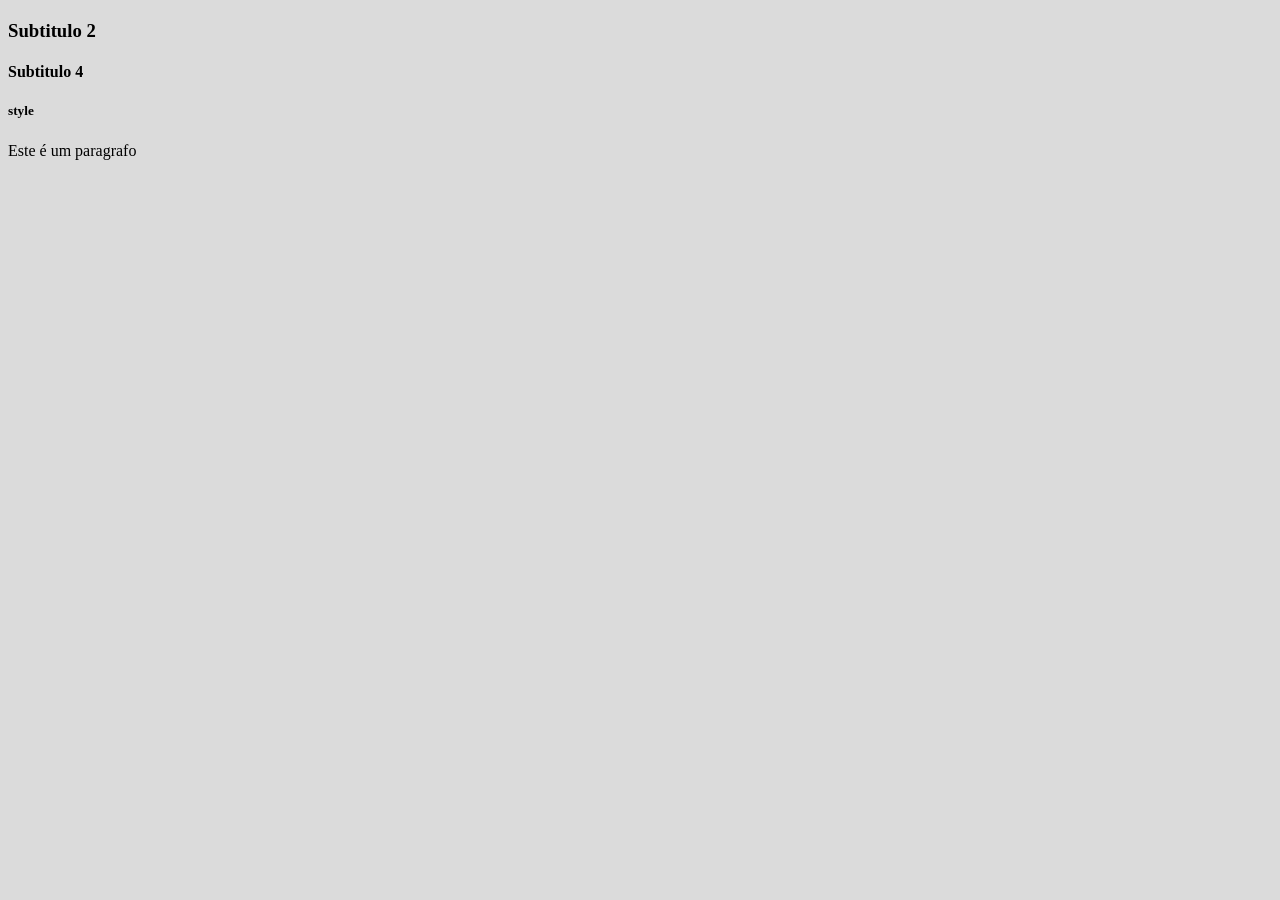
==== index.html @ c488d580 "Site" ====
<!DOCTYPE html>
<html lang="en">
<head>
    <meta charset="UTF-8">
    <meta name="viewport" content="width=device-width, initial-scale=1.0">
    <title>Primeira Pgaina na Web</title>
</head>
<body style="background-color: rgb(219, 219, 219);""
    ></h1><style></style>
    <h2><style> colgroup</style></h2>
    <h3>Subtitulo 2</h3>
    <h4>Subtitulo 4 </h4>
    <h5>style</h5></style></h5>
    <p>Este é um paragrafo</p>
</body>
</html>
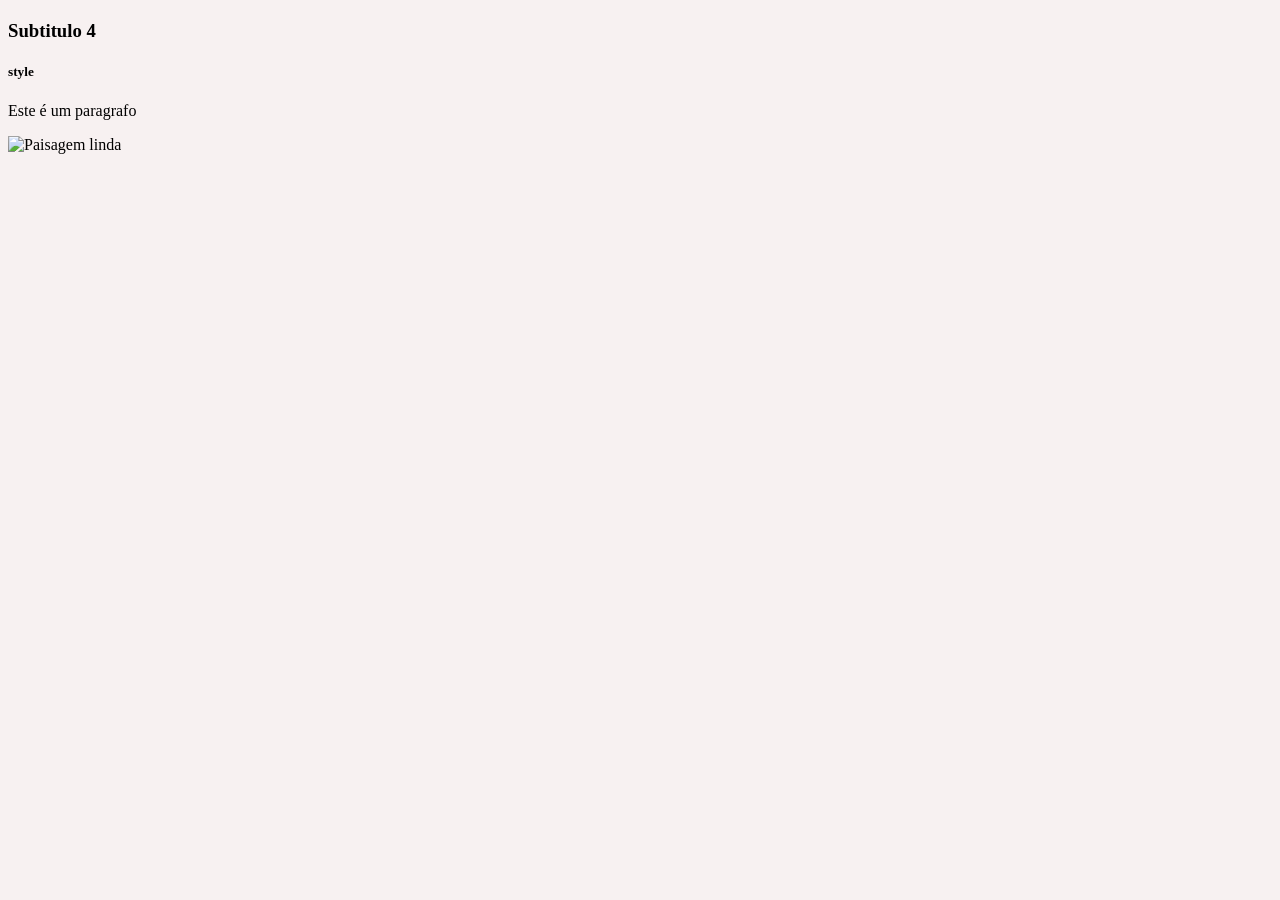
==== commit d55a47b7: "Aprendendo HTLM" ====
--- a/index.html
+++ b/index.html
@@ -5,12 +5,14 @@
     <meta name="viewport" content="width=device-width, initial-scale=1.0">
     <title>Primeira Pgaina na Web</title>
 </head>
-<body style="background-color: rgb(219, 219, 219);""
+<body style="background-color: rgb(247, 241, 241);""
     ></h1><style></style>
     <h2><style> colgroup</style></h2>
-    <h3>Subtitulo 2</h3>
+    <h3 style=font-family: aria-activedescendant="""
     <h4>Subtitulo 4 </h4>
     <h5>style</h5></style></h5>
     <p>Este é um paragrafo</p>
+   <img src="/image/250px-Super_paisagem.jfif" alt="Paisagem linda">
+    <link rel=""
 </body>
 </html>
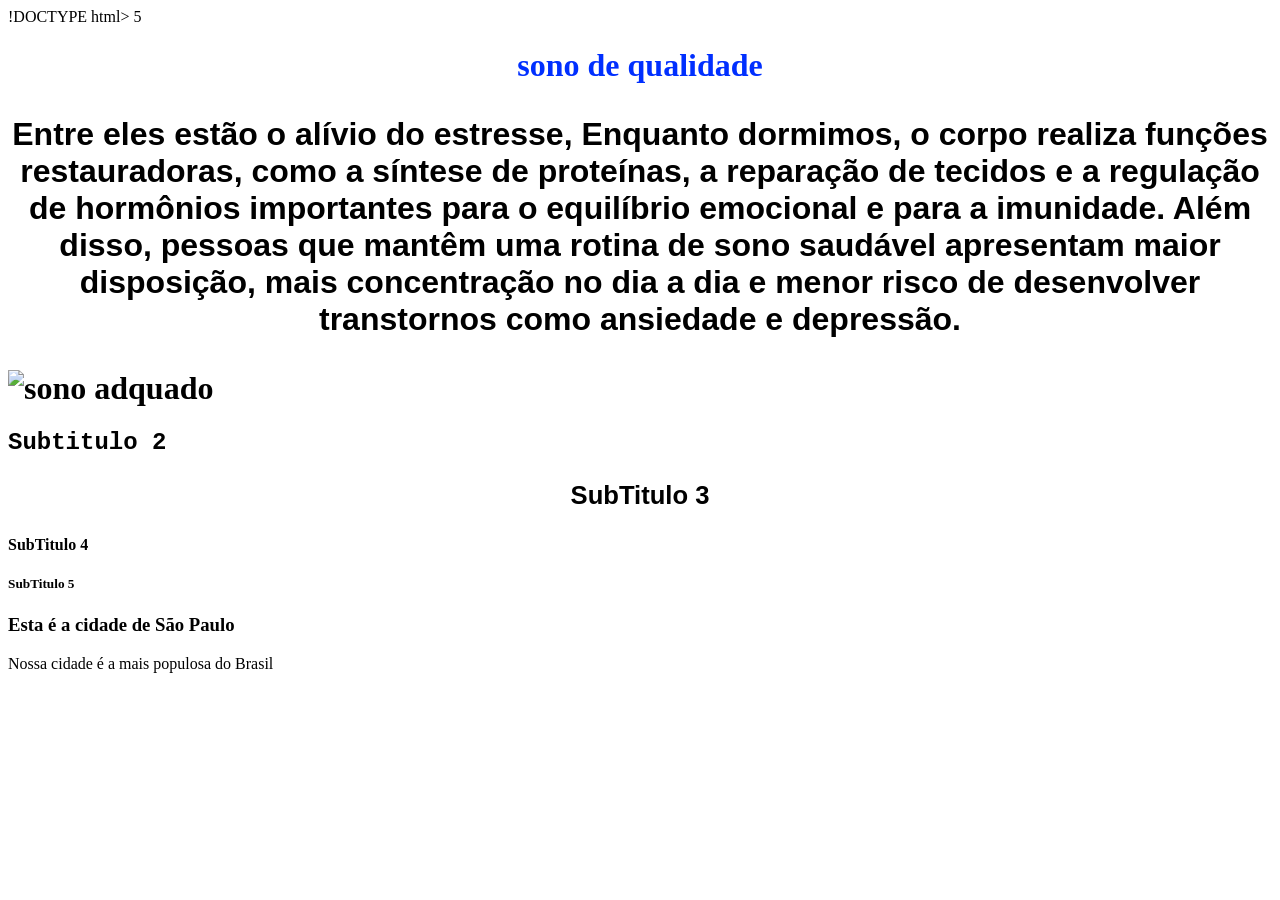
==== commit c3741eaa: "Add files via upload" ====
--- a/index.html
+++ b/index.html
@@ -1,18 +1,53 @@
-<!DOCTYPE html>
-<html lang="en">
-<head>
-    <meta charset="UTF-8">
-    <meta name="viewport" content="width=device-width, initial-scale=1.0">
-    <title>Primeira Pgaina na Web</title>
-</head>
-<body style="background-color: rgb(247, 241, 241);""
-    ></h1><style></style>
-    <h2><style> colgroup</style></h2>
-    <h3 style=font-family: aria-activedescendant="""
-    <h4>Subtitulo 4 </h4>
-    <h5>style</h5></style></h5>
-    <p>Este é um paragrafo</p>
-   <img src="/image/250px-Super_paisagem.jfif" alt="Paisagem linda">
-    <link rel=""
-</body>
-</html>+!DOCTYPE html>
+<html lang="en">
+<head>
+    <meta charset="UTF-8">
+    <meta name="viewport" content="width=device-width, initial-scale=1.0">
+    <title>primeira pagina web</title>
+    <link rel="icon" type="image/x-icon" href="/iconi.zip"
+</head>5
+<body style="background-color: rgb(255, 255, 255);">
+    <h1 style="color: rgb(0, 47, 255);text-align: center;"> sono de qualidade<h1>
+
+        <p style="font-family: Arial, Helvetica, sans-serif; font-size: 100%;text-align: center;"><strong com qualidade traz diversos benefícios.></strong> Entre eles estão o alívio do estresse,<i a melhora do
+            humor, o fortalecimento da memória e a prevenção de doenças.></i> Enquanto dormimos, o corpo realiza funções restauradoras, como a síntese de proteínas, a reparação de tecidos e a regulação
+             de hormônios importantes para o equilíbrio emocional e para a imunidade.
+   
+           <N></N>Além disso, pessoas que mantêm uma rotina de sono saudável apresentam maior disposição, mais concentração no dia a dia e menor risco de desenvolver 
+           transtornos como ansiedade e depressão.</p> 
+   
+           <img src="sono.jpg.png" alt="sono adquado" style="text-align: center;">
+
+    <h2 style="color: rgb(0, 0, 0);font-family: 'courier new', 'Courier New', Courier, monospace">Subtitulo 2</h2>
+    <h3  style="font-family: Verdana, Geneva, Tahoma, sans-serif; font-size: 160%;text-align: center;">SubTitulo 3</h3>
+    <h4 >SubTitulo 4</h4>
+    <h5>SubTitulo 5</h5>
+  <style>
+        .cidade 
+        {
+            background-color: aqua;
+            color: chartreuse;
+            border: 2px solid black;
+            margin: 20px;
+            padding: 20px;
+        }
+
+        .bairro 
+        {
+            background-color: rgb(255, 255, 255);
+            color: rgb(255, 255, 255);
+            border: 2px;
+            margin: 20px;
+            padding: 20px;
+        }
+    </style>
+    <head>
+    
+</body>
+<div>
+    <h3>Esta é a cidade de São Paulo</h3>
+    <p>Nossa cidade é a mais populosa do Brasil</p>
+    <div>
+        <body>
+            <html>
+        
